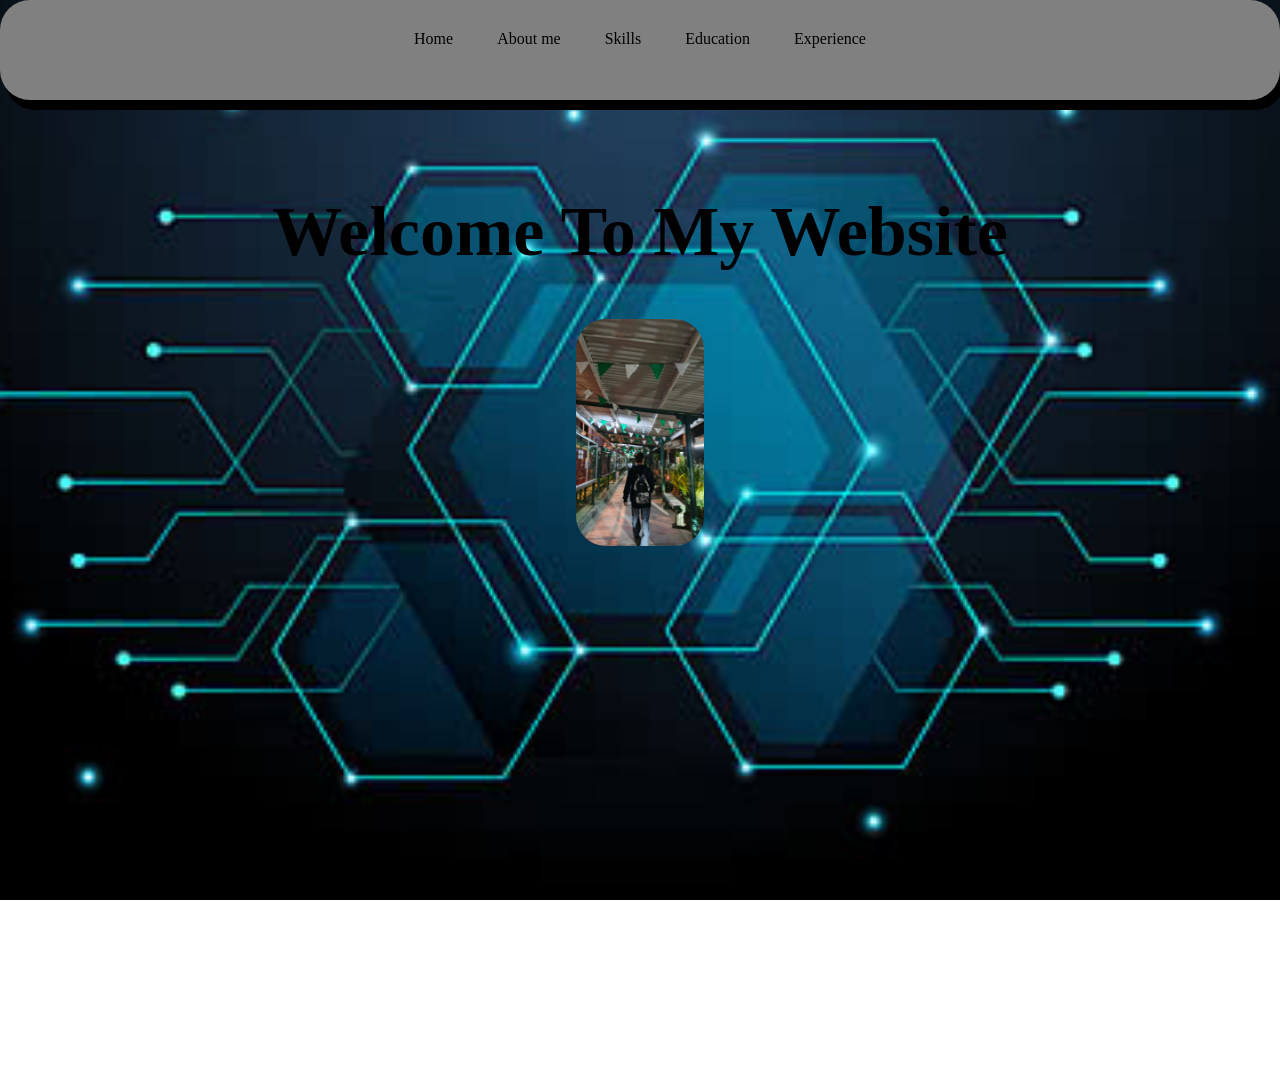
==== index.html @ 5565fee0 "Add files via upload Website" ====
<!DOCTYPE html>
<html>

<head>
<title>Dwight Portfolio</title>
<meta name="viewport" content="width=device-width, initial-scale=1">

<link rel="stylesheet" href="HomePort.css ">
</head>
<body>

<header>
   <div class="Head">
      <a href="#"> Home </a>
     <a href="AboutmePort.html"> About me</a>
     <a href="SkillsPort.html"> Skills </a>
     <a href="EducaionPort.html"> Education </a>
     <a href="ExperiencePort.html"> Experience </a>
   </div>
</header>

     <h1 id="h1">Welcome To My Website</h1>
	 <div class= "picture">
<img src="skull.jpg" alt="picture">

</body>
</html>
---- HomePort.css ----
header {
    background-color: gray;
    height: 100px;
    width: 100%;
    border-radius: 30px;
    box-shadow: black 5px 10px;
    text-align: center;
    position: absolute;
    top: 0;
    transition: 0.3s;
}

header:hover {
    background-color: gray;
    font-size: 25px;
}

.Head {
    position: relative;
    padding: 30px;
}


a {
    color: black;
    text-decoration: none;
    margin: 10px;
    padding: 10px;
    transition: 0.3s;
}



a:link {
    color: black;
}

a:visited {
    color: aquamarine;
}

a:hover {
    background-color: silver;
    color: white;
    border-radius: 5px;
}

a:active {
    color: blue;
}

a:focus {
    color: red;
}

/* TITLE */
#h1 {
    margin-top: 15%;
    text-align: center;
    font-size: 70px;
}
img{
	width:10%;
	border-radius:30px;
	
}
.picture
{
	 display: flex;
  justify-content: center;
  align-items: center;
}
img:hover
{
    width:20%;
	transition-duration:2s;
}
img:active
{
	transition-duration:3s;
}
img:focus{
	transition-duration:2s;
}
body
{
	
  background-image: url('it.jpg');
  background-size: cover;
  background-position: center;
  background-attachment: fixed;
  background-repeat: no-repeat;
  min-height: 100vh;
  margin: 0;
}
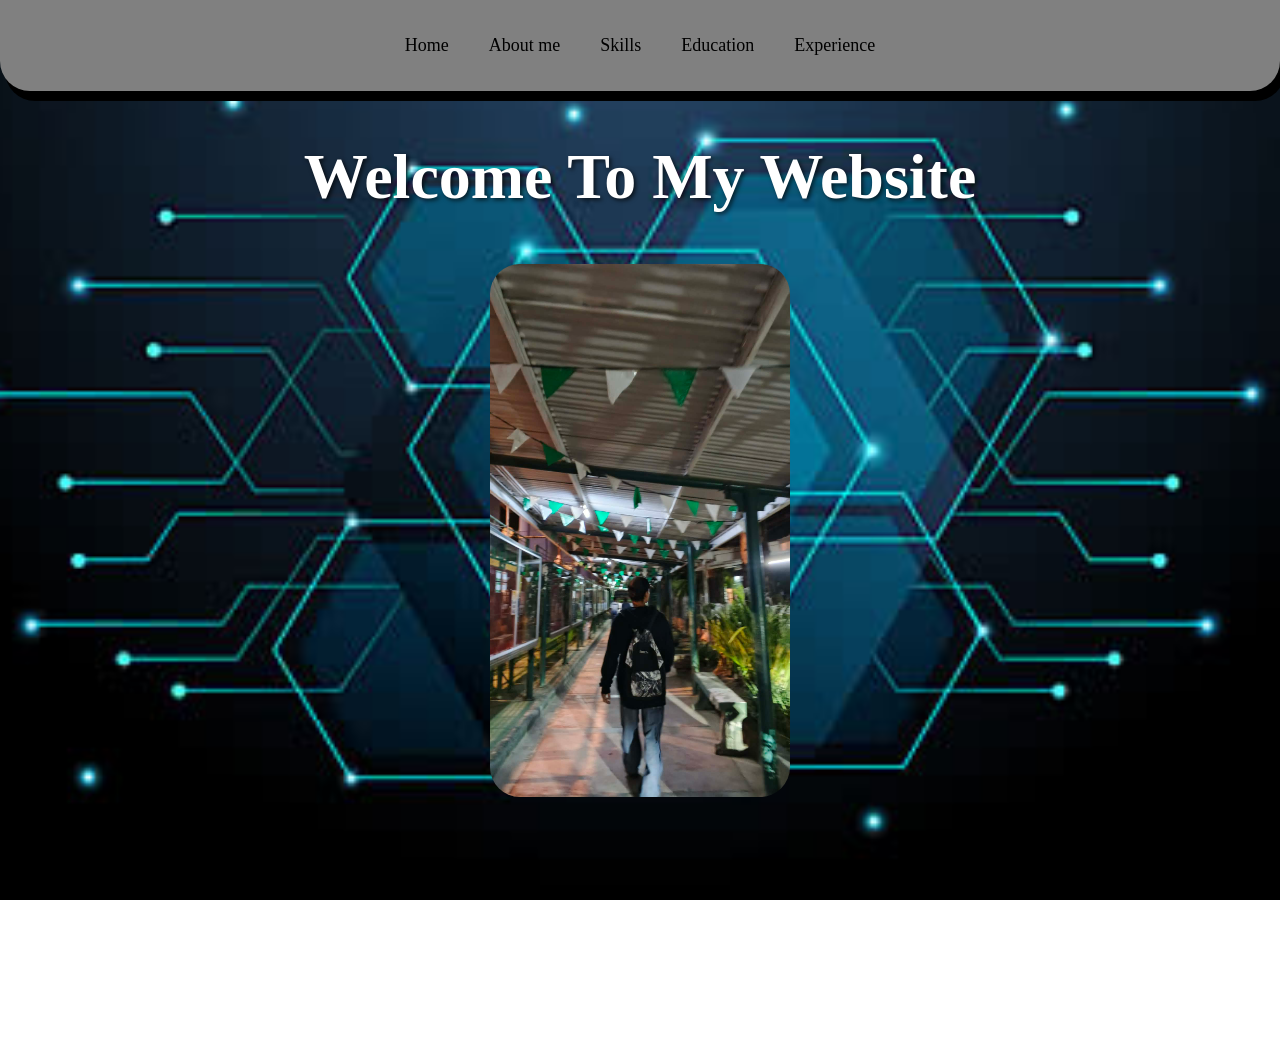
==== commit c438a857: "add all files" ====
--- a/index.html
+++ b/index.html
@@ -1,27 +1,27 @@
-<!DOCTYPE html>
-<html>
-
-<head>
-<title>Dwight Portfolio</title>
-<meta name="viewport" content="width=device-width, initial-scale=1">
-
-<link rel="stylesheet" href="HomePort.css ">
-</head>
-<body>
-
-<header>
-   <div class="Head">
-      <a href="#"> Home </a>
-     <a href="AboutmePort.html"> About me</a>
-     <a href="SkillsPort.html"> Skills </a>
-     <a href="EducaionPort.html"> Education </a>
-     <a href="ExperiencePort.html"> Experience </a>
-   </div>
-</header>
-
-     <h1 id="h1">Welcome To My Website</h1>
-	 <div class= "picture">
-<img src="skull.jpg" alt="picture">
-
-</body>
+<!DOCTYPE html>
+<html>
+
+<head>
+<title>Dwight Portfolio</title>
+<meta name="viewport" content="width=device-width, initial-scale=1">
+
+<link rel="stylesheet" href="HomePort.css ">
+</head>
+<body>
+
+<header>
+   <div class="Head">
+      <a href="#"> Home </a>
+     <a href="AboutmePort.html"> About me</a>
+     <a href="SkillsPort.html"> Skills </a>
+     <a href="EducaionPort.html"> Education </a>
+     <a href="ExperiencePort.html"> Experience </a>
+   </div>
+</header>
+
+     <h1 id="h1">Welcome To My Website</h1>
+	 <div class= "picture">
+<img src="skull.jpg" alt="picture">
+
+</body>
 </html>
--- a/HomePort.css
+++ b/HomePort.css
@@ -1,95 +1,105 @@
-header {
-    background-color: gray;
-    height: 100px;
-    width: 100%;
-    border-radius: 30px;
-    box-shadow: black 5px 10px;
-    text-align: center;
-    position: absolute;
-    top: 0;
-    transition: 0.3s;
-}
-
-header:hover {
-    background-color: gray;
-    font-size: 25px;
-}
-
-.Head {
-    position: relative;
-    padding: 30px;
-}
-
-
-a {
-    color: black;
-    text-decoration: none;
-    margin: 10px;
-    padding: 10px;
-    transition: 0.3s;
-}
-
-
-
-a:link {
-    color: black;
-}
-
-a:visited {
-    color: aquamarine;
-}
-
-a:hover {
-    background-color: silver;
-    color: white;
-    border-radius: 5px;
-}
-
-a:active {
-    color: blue;
-}
-
-a:focus {
-    color: red;
-}
-
-/* TITLE */
-#h1 {
-    margin-top: 15%;
-    text-align: center;
-    font-size: 70px;
-}
-img{
-	width:10%;
-	border-radius:30px;
-	
-}
-.picture
-{
-	 display: flex;
-  justify-content: center;
-  align-items: center;
-}
-img:hover
-{
-    width:20%;
-	transition-duration:2s;
-}
-img:active
-{
-	transition-duration:3s;
-}
-img:focus{
-	transition-duration:2s;
-}
-body
-{
-	
-  background-image: url('it.jpg');
-  background-size: cover;
-  background-position: center;
-  background-attachment: fixed;
-  background-repeat: no-repeat;
-  min-height: 100vh;
-  margin: 0;
+
+body {
+    background-image: url('it.jpg');
+    background-size: cover;
+    background-position: center;
+    background-attachment: fixed;
+    background-repeat: no-repeat;
+    min-height: 100vh;
+    margin: 0;
+}
+
+
+header {
+    background-color: gray;
+    width: 100%;
+    border-radius: 0 0 30px 30px; 
+    box-shadow: black 5px 10px;
+    text-align: center;
+    position: fixed; 
+    top: 0;
+    left: 0;
+    z-index: 1000;
+    transition: 0.3s;
+}
+
+header:hover {
+    background-color: gray;
+ 
+}
+
+.Head {
+    display: flex;
+    justify-content: center;
+    align-items: center;
+    flex-wrap: wrap; 
+    padding: 20px 10px;
+}
+
+/* --- Links --- */
+a {
+    color: black;
+    text-decoration: none;
+    margin: 5px 10px;
+    padding: 10px;
+    transition: 0.3s;
+    font-size: 18px; 
+}
+
+a:link { color: black; }
+a:visited { color: aquamarine; }
+
+a:hover {
+    background-color: silver;
+    color: white;
+    border-radius: 5px;
+    font-size: 22px; 
+}
+
+a:active { color: blue; }
+a:focus { color: red; }
+
+
+#h1 {
+  
+    margin-top: 140px; 
+    margin-bottom: 30px;
+    text-align: center;
+    font-size: 4rem;
+    color: white;
+    text-shadow: 2px 2px 4px rgba(0,0,0,0.7);
+}
+
+.picture {
+    display: flex;
+    justify-content: center;
+    align-items: center;
+    padding: 20px;
+}
+
+img {
+    width: 300px;       
+    max-width: 80%;     
+    border-radius: 30px;
+    transition: transform 0.5s ease; 
+}
+
+img:hover {
+    transform: scale(1.1); 
+}
+
+
+@media (max-width: 600px) {
+    #h1 {
+        margin-top: 180px; 
+        font-size: 2.2rem;  
+    }
+
+    a {
+        font-size: 16px;  
+        padding: 8px;
+    }
+    
+    a:hover {
+        font-size: 18px;  
 }
